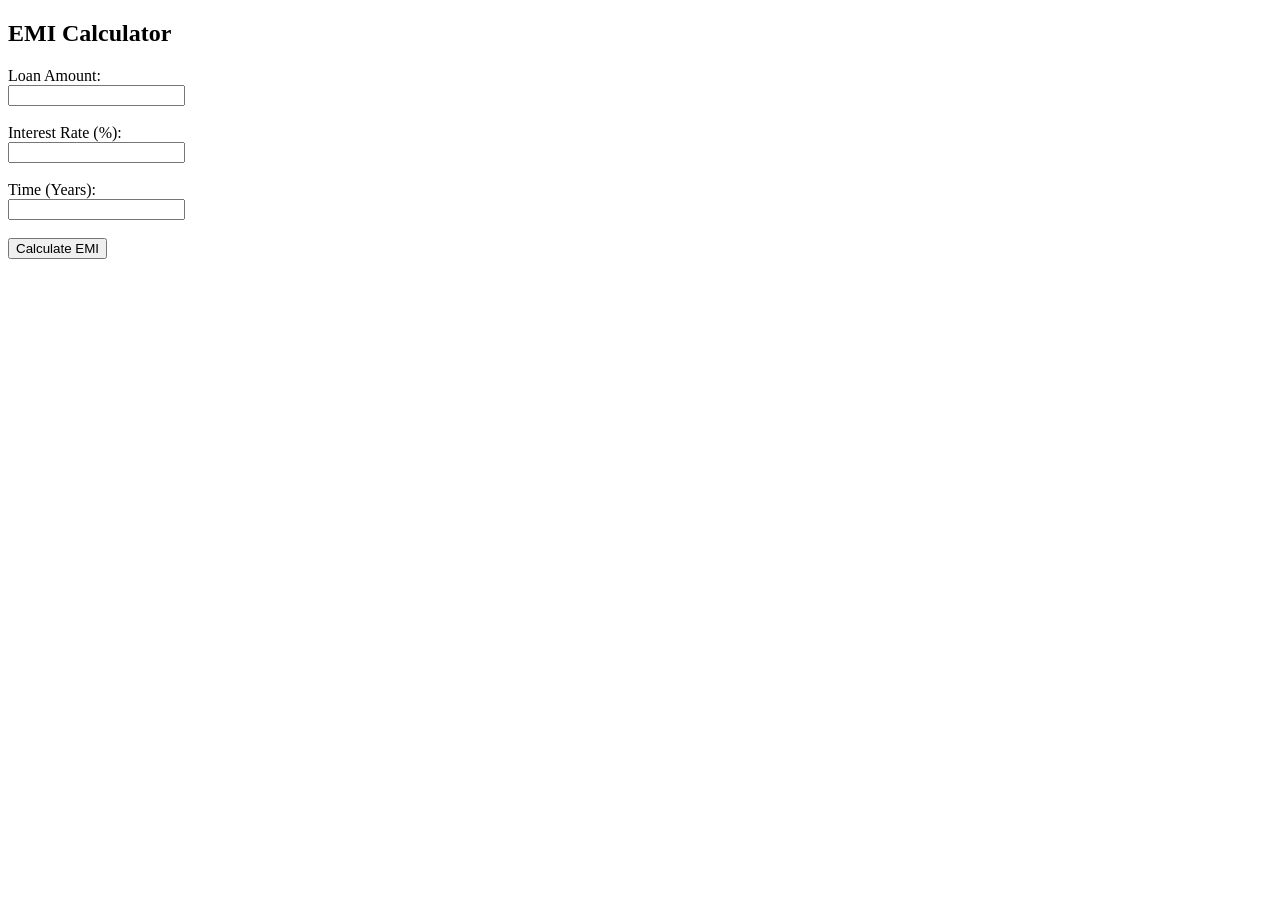
==== src/main/resources/templates/index.html @ 6f24f44f "EMI Calculator Project" ====
<!DOCTYPE html>
<html lang="en">
<head>
    <meta charset="UTF-8">
    <title>EMI Calculator</title>
    <link rel="stylesheet" href="/style.css">
</head>
<body>

<h2>EMI Calculator</h2>

<form action="/calculate" method="post">

    <label>Loan Amount:</label><br>
    <input type="number" name="principal" required><br><br>

    <label>Interest Rate (%):</label><br>
    <input type="number" step="0.01" name="rate" required><br><br>

    <label>Time (Years):</label><br>
    <input type="number" name="time" required><br><br>

    <button type="submit">Calculate EMI</button>

</form>

</body>
</html>
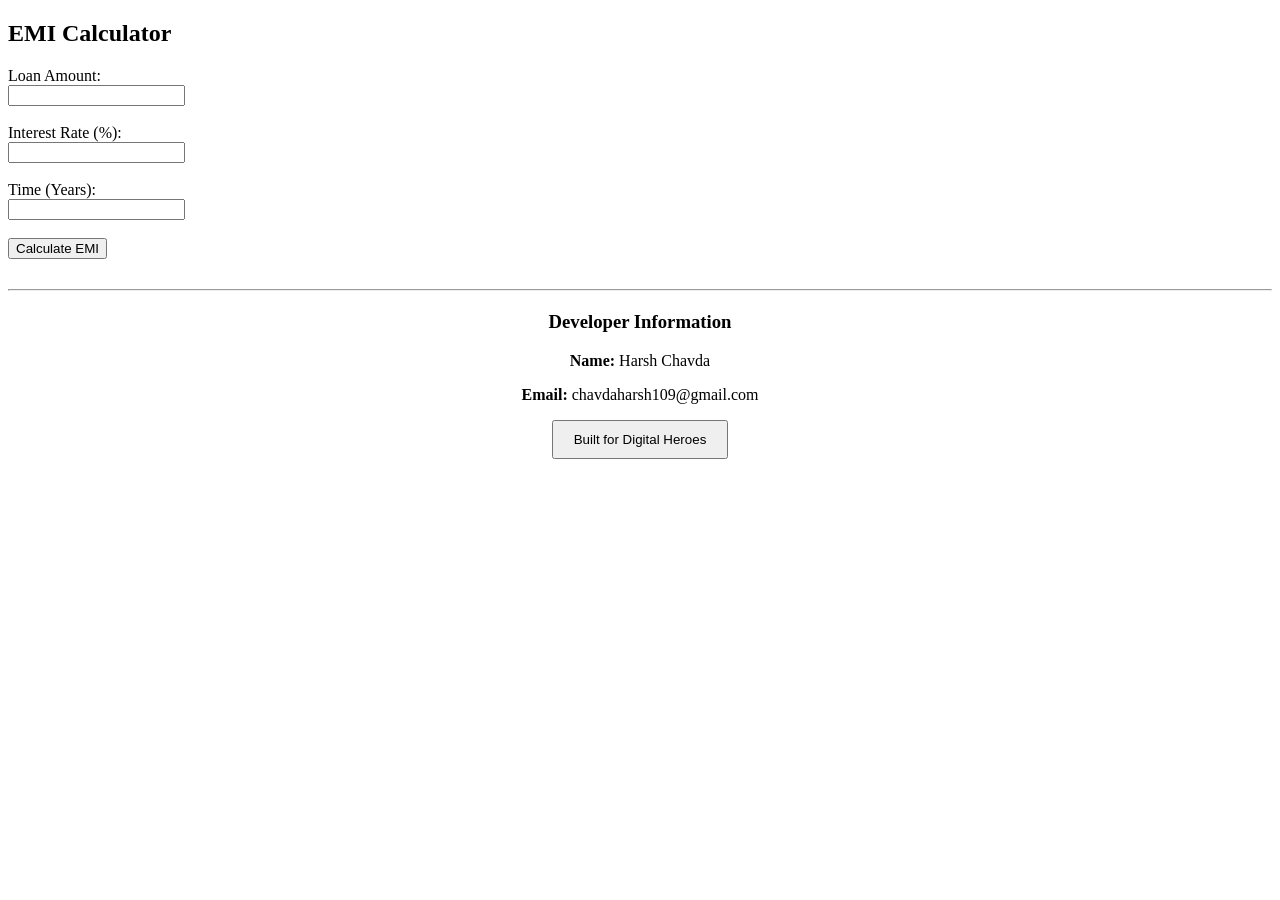
==== commit 9e48cac3: "Added Digital Heroes button and developer information" ====
--- a/src/main/resources/templates/index.html
+++ b/src/main/resources/templates/index.html
@@ -24,5 +24,23 @@
 
 </form>
 
+<hr style="margin-top:30px;">
+
+<div style="text-align:center; margin-top:20px;">
+
+    <h3>Developer Information</h3>
+
+    <p><strong>Name:</strong> Harsh Chavda</p>
+
+    <p><strong>Email:</strong> chavdaharsh109@gmail.com</p>
+
+    <a href="https://digitalheroesco.com" target="_blank">
+        <button type="button" style="padding:10px 20px; cursor:pointer;">
+            Built for Digital Heroes
+        </button>
+    </a>
+
+</div>
+
 </body>
 </html>
